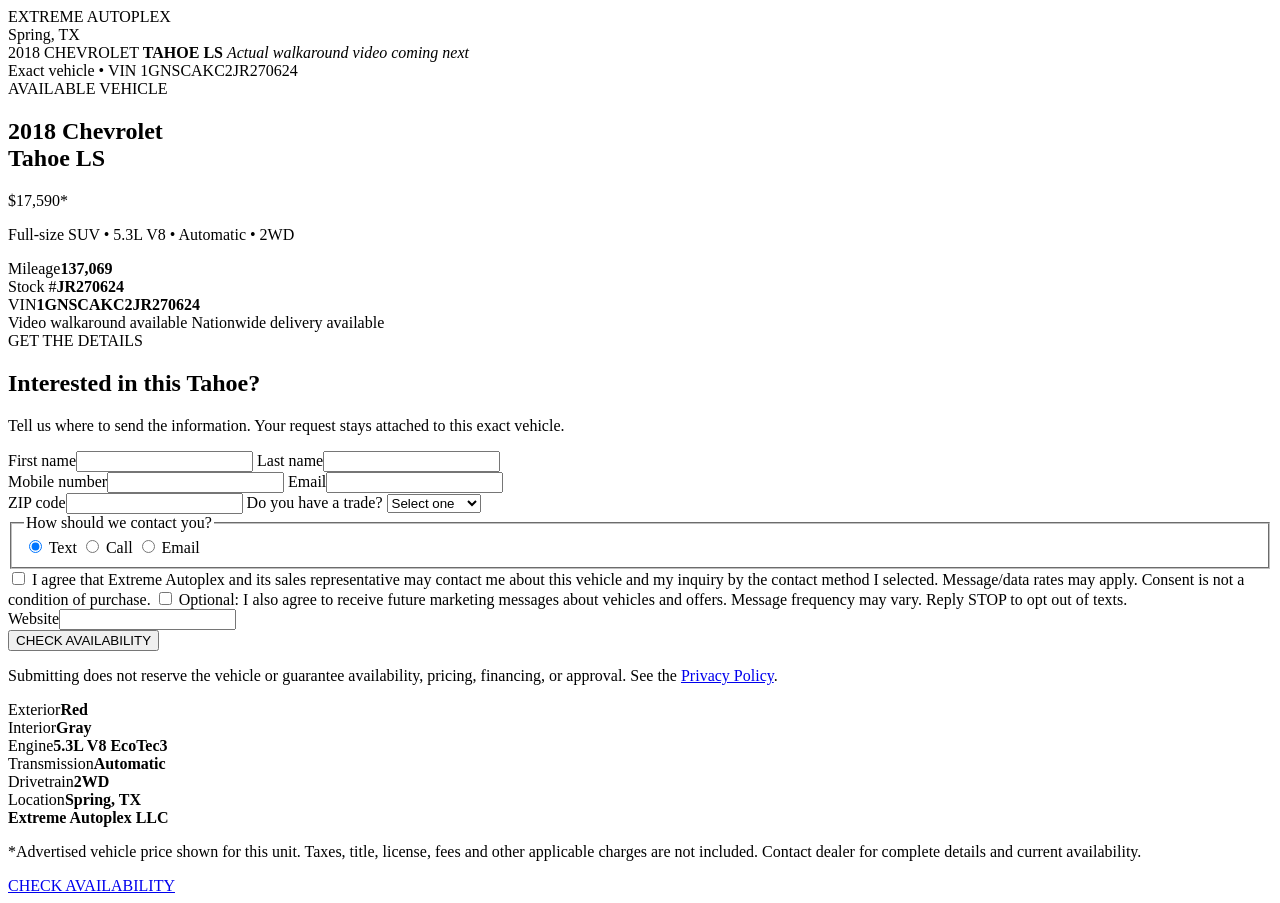
==== automotive-sales-engine/index.html @ fac7e461 "Add Tahoe lead capture landing page" ====
<!doctype html>
<html lang="en">
<head>
  <meta charset="utf-8">
  <meta name="viewport" content="width=device-width,initial-scale=1">
  <title>2018 Chevrolet Tahoe LS | Check Availability</title>
  <meta name="description" content="Check availability for this 2018 Chevrolet Tahoe LS in Spring, TX.">
  <link rel="stylesheet" href="/static/styles.css">
</head>
<body>
  <header class="topbar">
    <div class="brand">EXTREME <span>AUTOPLEX</span></div>
    <div class="location">Spring, TX</div>
  </header>

  <main>
    <section class="hero">
      <div class="media-card">
        <div class="placeholder-copy">
          <span>2018 CHEVROLET</span>
          <strong>TAHOE LS</strong>
          <em>Actual walkaround video coming next</em>
        </div>
        <div class="media-note">Exact vehicle • VIN 1GNSCAKC2JR270624</div>
      </div>

      <div class="vehicle-copy">
        <div class="eyebrow">AVAILABLE VEHICLE</div>
        <h1>2018 Chevrolet<br><span>Tahoe LS</span></h1>
        <div class="price">$17,590*</div>
        <p class="subhead">Full-size SUV • 5.3L V8 • Automatic • 2WD</p>

        <div class="facts">
          <div><span>Mileage</span><strong>137,069</strong></div>
          <div><span>Stock #</span><strong>JR270624</strong></div>
          <div class="wide"><span>VIN</span><strong>1GNSCAKC2JR270624</strong></div>
        </div>

        <div class="trust-row">
          <span>Video walkaround available</span>
          <span>Nationwide delivery available</span>
        </div>
      </div>
    </section>

    <section class="capture-wrap" id="lead-form">
      <div class="capture-card">
        <div class="form-heading">
          <div class="eyebrow">GET THE DETAILS</div>
          <h2>Interested in this Tahoe?</h2>
          <p>Tell us where to send the information. Your request stays attached to this exact vehicle.</p>
        </div>

        <form id="leadForm" novalidate>
          <div class="grid two">
            <label>First name<input name="first_name" autocomplete="given-name" required maxlength="60"></label>
            <label>Last name<input name="last_name" autocomplete="family-name" required maxlength="60"></label>
          </div>

          <div class="grid two">
            <label>Mobile number<input name="phone" type="tel" autocomplete="tel" required></label>
            <label>Email<input name="email" type="email" autocomplete="email" required></label>
          </div>

          <div class="grid two">
            <label>ZIP code<input name="zip_code" autocomplete="postal-code" required maxlength="10"></label>
            <label>Do you have a trade?
              <select name="trade_status" required>
                <option value="" selected disabled>Select one</option>
                <option value="yes">Yes</option>
                <option value="no">No</option>
                <option value="unsure">Not sure yet</option>
              </select>
            </label>
          </div>

          <fieldset>
            <legend>How should we contact you?</legend>
            <div class="choice-row">
              <label class="choice"><input type="radio" name="preferred_contact" value="text" checked> Text</label>
              <label class="choice"><input type="radio" name="preferred_contact" value="call"> Call</label>
              <label class="choice"><input type="radio" name="preferred_contact" value="email"> Email</label>
            </div>
          </fieldset>

          <label class="consent">
            <input type="checkbox" name="consent_contact" required>
            <span>I agree that Extreme Autoplex and its sales representative may contact me about this vehicle and my inquiry by the contact method I selected. Message/data rates may apply. Consent is not a condition of purchase.</span>
          </label>

          <label class="consent">
            <input type="checkbox" name="consent_marketing">
            <span>Optional: I also agree to receive future marketing messages about vehicles and offers. Message frequency may vary. Reply STOP to opt out of texts.</span>
          </label>

          <div class="honeypot">
            <label>Website<input name="website" tabindex="-1" autocomplete="off"></label>
          </div>

          <button type="submit" class="cta" id="submitButton">CHECK AVAILABILITY</button>
          <p class="micro">Submitting does not reserve the vehicle or guarantee availability, pricing, financing, or approval. See the <a href="https://www.extremeautoplex.com/privacy-policy/" target="_blank" rel="noopener">Privacy Policy</a>.</p>
          <div class="form-status" id="formStatus" role="status"></div>
        </form>
      </div>
    </section>

    <section class="details">
      <div><span>Exterior</span><strong>Red</strong></div>
      <div><span>Interior</span><strong>Gray</strong></div>
      <div><span>Engine</span><strong>5.3L V8 EcoTec3</strong></div>
      <div><span>Transmission</span><strong>Automatic</strong></div>
      <div><span>Drivetrain</span><strong>2WD</strong></div>
      <div><span>Location</span><strong>Spring, TX</strong></div>
    </section>

    <footer>
      <strong>Extreme Autoplex LLC</strong>
      <p>*Advertised vehicle price shown for this unit. Taxes, title, license, fees and other applicable charges are not included. Contact dealer for complete details and current availability.</p>
    </footer>
  </main>

  <div class="mobile-cta"><a href="#lead-form">CHECK AVAILABILITY</a></div>
  <script src="/static/app.js"></script>
</body>
</html>
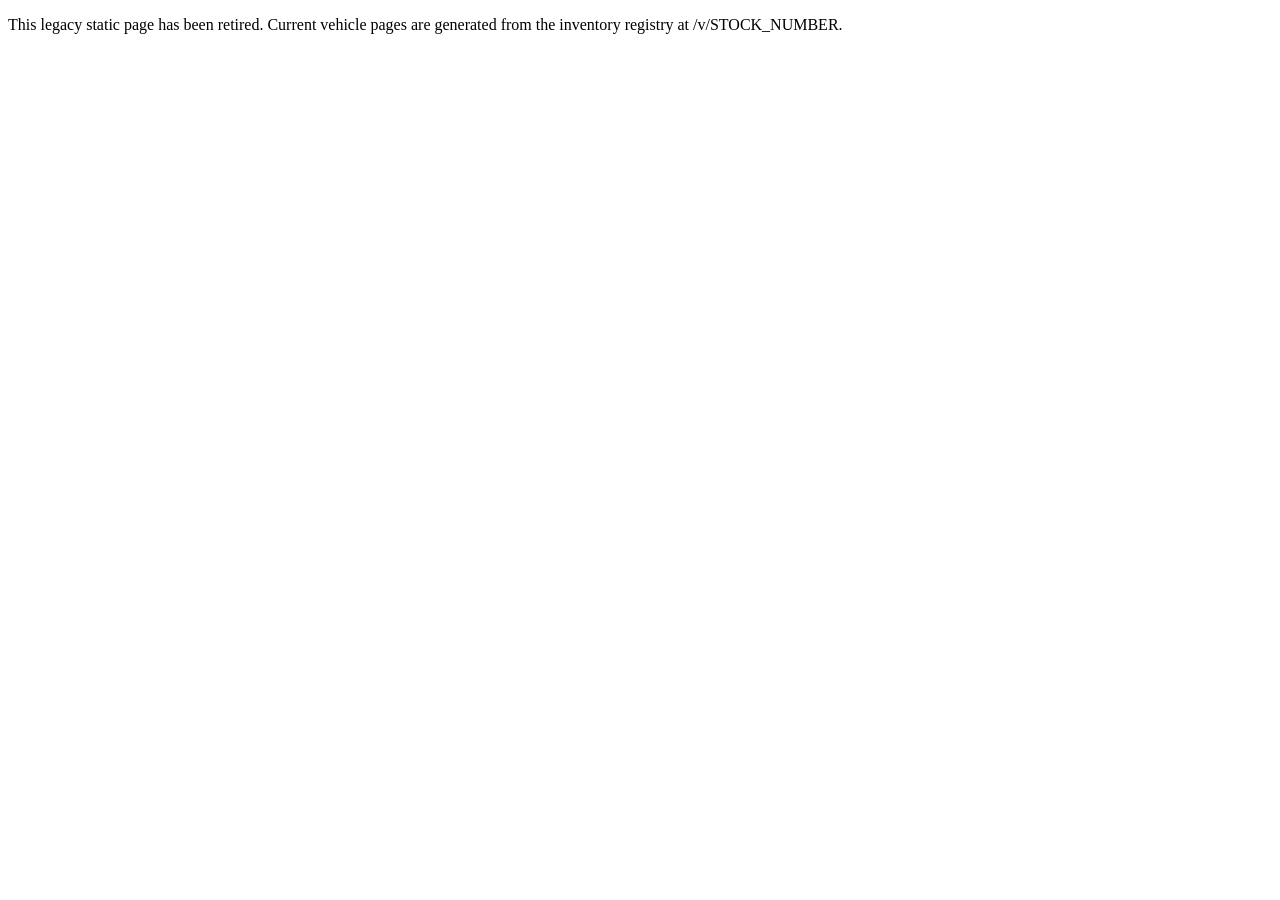
==== commit 4ca8fc0a: "Retire obsolete hardcoded Tahoe landing page" ====
--- a/automotive-sales-engine/index.html
+++ b/automotive-sales-engine/index.html
@@ -1,125 +1 @@
-<!doctype html>
-<html lang="en">
-<head>
-  <meta charset="utf-8">
-  <meta name="viewport" content="width=device-width,initial-scale=1">
-  <title>2018 Chevrolet Tahoe LS | Check Availability</title>
-  <meta name="description" content="Check availability for this 2018 Chevrolet Tahoe LS in Spring, TX.">
-  <link rel="stylesheet" href="/static/styles.css">
-</head>
-<body>
-  <header class="topbar">
-    <div class="brand">EXTREME <span>AUTOPLEX</span></div>
-    <div class="location">Spring, TX</div>
-  </header>
-
-  <main>
-    <section class="hero">
-      <div class="media-card">
-        <div class="placeholder-copy">
-          <span>2018 CHEVROLET</span>
-          <strong>TAHOE LS</strong>
-          <em>Actual walkaround video coming next</em>
-        </div>
-        <div class="media-note">Exact vehicle • VIN 1GNSCAKC2JR270624</div>
-      </div>
-
-      <div class="vehicle-copy">
-        <div class="eyebrow">AVAILABLE VEHICLE</div>
-        <h1>2018 Chevrolet<br><span>Tahoe LS</span></h1>
-        <div class="price">$17,590*</div>
-        <p class="subhead">Full-size SUV • 5.3L V8 • Automatic • 2WD</p>
-
-        <div class="facts">
-          <div><span>Mileage</span><strong>137,069</strong></div>
-          <div><span>Stock #</span><strong>JR270624</strong></div>
-          <div class="wide"><span>VIN</span><strong>1GNSCAKC2JR270624</strong></div>
-        </div>
-
-        <div class="trust-row">
-          <span>Video walkaround available</span>
-          <span>Nationwide delivery available</span>
-        </div>
-      </div>
-    </section>
-
-    <section class="capture-wrap" id="lead-form">
-      <div class="capture-card">
-        <div class="form-heading">
-          <div class="eyebrow">GET THE DETAILS</div>
-          <h2>Interested in this Tahoe?</h2>
-          <p>Tell us where to send the information. Your request stays attached to this exact vehicle.</p>
-        </div>
-
-        <form id="leadForm" novalidate>
-          <div class="grid two">
-            <label>First name<input name="first_name" autocomplete="given-name" required maxlength="60"></label>
-            <label>Last name<input name="last_name" autocomplete="family-name" required maxlength="60"></label>
-          </div>
-
-          <div class="grid two">
-            <label>Mobile number<input name="phone" type="tel" autocomplete="tel" required></label>
-            <label>Email<input name="email" type="email" autocomplete="email" required></label>
-          </div>
-
-          <div class="grid two">
-            <label>ZIP code<input name="zip_code" autocomplete="postal-code" required maxlength="10"></label>
-            <label>Do you have a trade?
-              <select name="trade_status" required>
-                <option value="" selected disabled>Select one</option>
-                <option value="yes">Yes</option>
-                <option value="no">No</option>
-                <option value="unsure">Not sure yet</option>
-              </select>
-            </label>
-          </div>
-
-          <fieldset>
-            <legend>How should we contact you?</legend>
-            <div class="choice-row">
-              <label class="choice"><input type="radio" name="preferred_contact" value="text" checked> Text</label>
-              <label class="choice"><input type="radio" name="preferred_contact" value="call"> Call</label>
-              <label class="choice"><input type="radio" name="preferred_contact" value="email"> Email</label>
-            </div>
-          </fieldset>
-
-          <label class="consent">
-            <input type="checkbox" name="consent_contact" required>
-            <span>I agree that Extreme Autoplex and its sales representative may contact me about this vehicle and my inquiry by the contact method I selected. Message/data rates may apply. Consent is not a condition of purchase.</span>
-          </label>
-
-          <label class="consent">
-            <input type="checkbox" name="consent_marketing">
-            <span>Optional: I also agree to receive future marketing messages about vehicles and offers. Message frequency may vary. Reply STOP to opt out of texts.</span>
-          </label>
-
-          <div class="honeypot">
-            <label>Website<input name="website" tabindex="-1" autocomplete="off"></label>
-          </div>
-
-          <button type="submit" class="cta" id="submitButton">CHECK AVAILABILITY</button>
-          <p class="micro">Submitting does not reserve the vehicle or guarantee availability, pricing, financing, or approval. See the <a href="https://www.extremeautoplex.com/privacy-policy/" target="_blank" rel="noopener">Privacy Policy</a>.</p>
-          <div class="form-status" id="formStatus" role="status"></div>
-        </form>
-      </div>
-    </section>
-
-    <section class="details">
-      <div><span>Exterior</span><strong>Red</strong></div>
-      <div><span>Interior</span><strong>Gray</strong></div>
-      <div><span>Engine</span><strong>5.3L V8 EcoTec3</strong></div>
-      <div><span>Transmission</span><strong>Automatic</strong></div>
-      <div><span>Drivetrain</span><strong>2WD</strong></div>
-      <div><span>Location</span><strong>Spring, TX</strong></div>
-    </section>
-
-    <footer>
-      <strong>Extreme Autoplex LLC</strong>
-      <p>*Advertised vehicle price shown for this unit. Taxes, title, license, fees and other applicable charges are not included. Contact dealer for complete details and current availability.</p>
-    </footer>
-  </main>
-
-  <div class="mobile-cta"><a href="#lead-form">CHECK AVAILABILITY</a></div>
-  <script src="/static/app.js"></script>
-</body>
-</html>+<!doctype html><html lang="en"><head><meta charset="utf-8"><title>Vehicle inquiry</title></head><body><p>This legacy static page has been retired. Current vehicle pages are generated from the inventory registry at /v/STOCK_NUMBER.</p></body></html>
